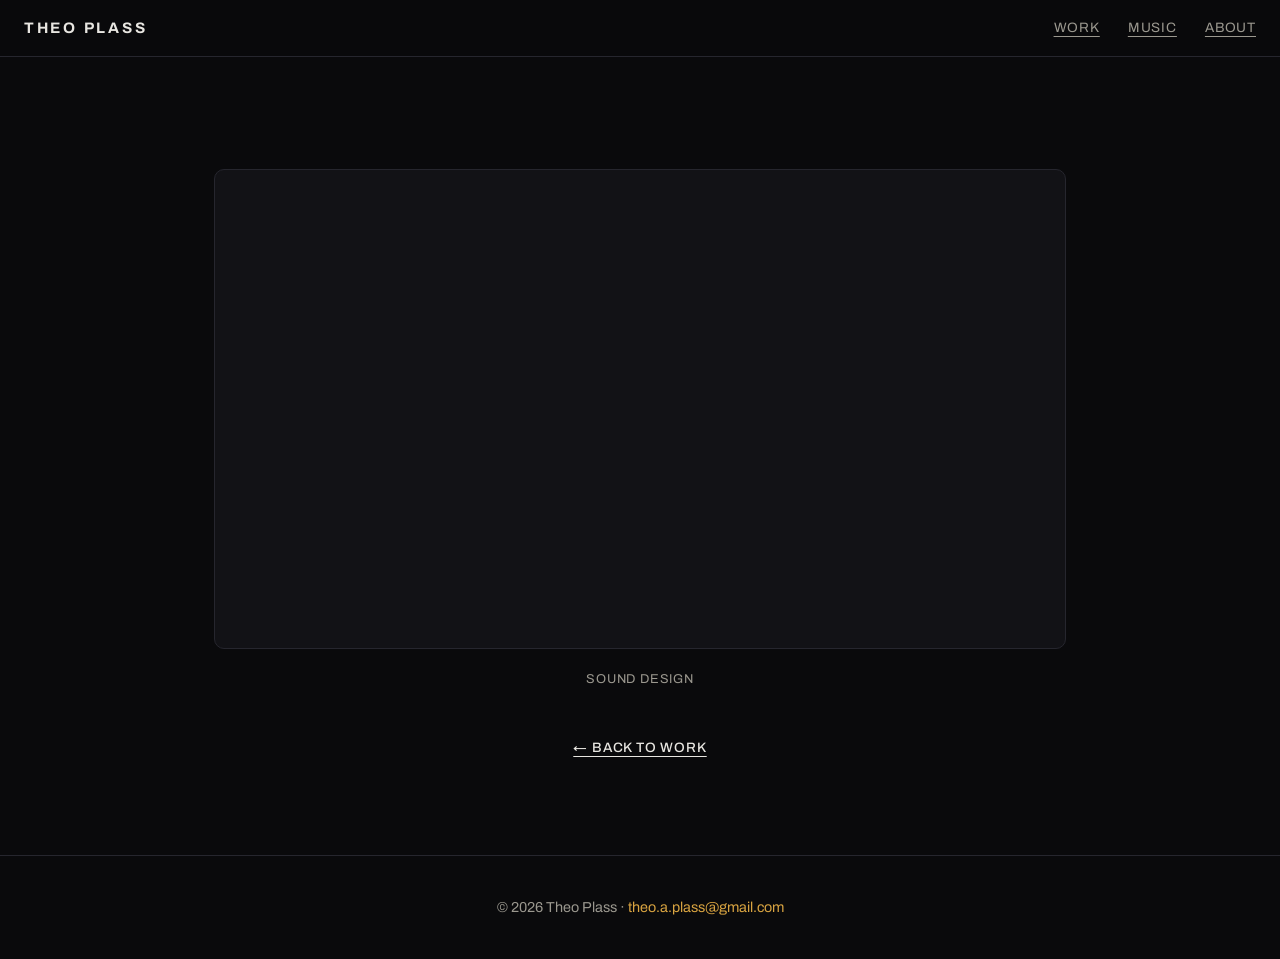
==== work/get-to-know-darth-vader.html @ 33809c06 "Redesign hero/nav/buttons, drop grid titles, add Music + fix layout Following charlesatangana.com's " ====
<!DOCTYPE html>
<html lang="en">
<head>
  <meta charset="UTF-8">
  <meta name="viewport" content="width=device-width, initial-scale=1.0">
  <title>Get to Know Darth Vader! — Theo Plass</title>
  <link rel="icon" href="data:image/svg+xml,<svg xmlns='http://www.w3.org/2000/svg' viewBox='0 0 64 64'><rect width='64' height='64' rx='12' fill='%230a0a0c'/><g fill='%23d9a441'><rect x='12' y='24' width='6' height='16' rx='3'/><rect x='25' y='14' width='6' height='36' rx='3'/><rect x='38' y='20' width='6' height='24' rx='3'/><rect x='51' y='27' width='6' height='10' rx='3'/></g></svg>">
  <link rel="preconnect" href="https://fonts.googleapis.com">
  <link rel="preconnect" href="https://fonts.gstatic.com" crossorigin>
  <link href="https://fonts.googleapis.com/css2?family=Archivo:wght@400;500;600;700&family=Fraunces:ital,opsz,wght@0,9..144,500;0,9..144,600;1,9..144,500&display=swap" rel="stylesheet">
  <link rel="stylesheet" href="../css/style.css">
</head>
<body>

  <header class="site-header">
    <a class="wordmark" href="../index.html#top">THEO&nbsp;PLASS</a>
    <nav class="site-nav" aria-label="Main">
      <a href="../index.html#work">Work</a>
      <a href="../index.html#music">Music</a>
      <a href="../index.html#about">About</a>
    </nav>
  </header>

  <main>
    <section class="work-page">
      <div class="media-frame">
        <iframe src="https://www.youtube.com/embed/Q9laRy5OYW8" title="Get to Know Darth Vader! — Star Wars: Icons of the Force"
                allow="accelerometer; autoplay; clipboard-write; encrypted-media; gyroscope; picture-in-picture"
                allowfullscreen></iframe>
      </div>
      <p class="work-credit">Sound Design</p>
      <a class="text-link back-link" href="../index.html#work">&larr; Back to Work</a>
    </section>
  </main>

  <footer class="site-footer">
    <p>© 2026 Theo Plass · <a href="mailto:theo.a.plass@gmail.com">theo.a.plass@gmail.com</a></p>
  </footer>

  <script src="../js/main.js"></script>
</body>
</html>
---- css/style.css ----
/* ============================================================
   Theo Plass — portfolio
   Dark cinematic theme
   ============================================================ */

:root {
  --bg: #0a0a0c;
  --bg-raised: #121216;
  --bg-card: #16161b;
  --line: #26262e;
  --text: #e8e6e1;
  --text-dim: #9b988f;
  --accent: #d9a441;
  --accent-soft: rgba(217, 164, 65, 0.12);
  --radius: 10px;
  --max-w: 1080px;
  --font-display: "Fraunces", Georgia, "Times New Roman", serif;
  --font-sans: "Archivo", -apple-system, BlinkMacSystemFont, "Segoe UI", Helvetica, Arial, sans-serif;
}

* { margin: 0; padding: 0; box-sizing: border-box; }

html { scroll-behavior: smooth; }

body {
  background: var(--bg);
  color: var(--text);
  font-family: var(--font-sans);
  line-height: 1.6;
  -webkit-font-smoothing: antialiased;
}

img, video { max-width: 100%; display: block; }

a { color: var(--accent); text-decoration: none; }
a:hover { text-decoration: underline; }

/* ---------- header ---------- */

.site-header {
  position: sticky;
  top: 0;
  z-index: 10;
  display: flex;
  flex-wrap: wrap;
  row-gap: 0.4rem;
  align-items: center;
  justify-content: space-between;
  padding: 1rem 1.5rem;
  background: rgba(10, 10, 12, 0.85);
  backdrop-filter: blur(12px);
  border-bottom: 1px solid var(--line);
}

.wordmark {
  font-weight: 700;
  letter-spacing: 0.18em;
  font-size: 0.95rem;
  color: var(--text);
}
.wordmark:hover { text-decoration: none; color: var(--accent); }

.site-nav { display: flex; gap: 1.75rem; }

.site-nav a {
  color: var(--text-dim);
  font-size: 0.85rem;
  letter-spacing: 0.06em;
  text-transform: uppercase;
  text-decoration: underline;
  text-underline-offset: 4px;
  white-space: nowrap;
}
.site-nav a:hover,
.site-nav a.active { color: var(--text); }

/* ---------- hero ---------- */

.hero {
  max-width: var(--max-w);
  margin: 0 auto;
  padding: 7rem 1.5rem 5.5rem;
  text-align: center;
}

.hero-name {
  font-family: var(--font-display);
  font-weight: 600;
  font-size: clamp(1.9rem, 4vw, 2.6rem);
  letter-spacing: -0.01em;
}

.hero-role {
  font-family: var(--font-sans);
  color: var(--text-dim);
  text-transform: uppercase;
  letter-spacing: 0.14em;
  font-size: 0.85rem;
  margin-top: 0.7rem;
}

.hero-actions {
  display: flex;
  justify-content: center;
  align-items: center;
  gap: 0.85rem;
  margin-top: 2.25rem;
}

.link-divider { color: var(--line); }

/* ---------- text links & icon buttons ---------- */

.text-link {
  font-family: var(--font-sans);
  font-size: 0.85rem;
  font-weight: 500;
  letter-spacing: 0.06em;
  text-transform: uppercase;
  text-decoration: underline;
  text-underline-offset: 4px;
  color: var(--text);
}
.text-link:hover { color: var(--accent); }

.icon-btn {
  width: 38px;
  height: 38px;
  display: inline-flex;
  align-items: center;
  justify-content: center;
  border: 1px solid var(--line);
  border-radius: 8px;
  color: var(--text-dim);
  transition: color 0.15s, border-color 0.15s;
}
.icon-btn:hover { color: var(--accent); border-color: var(--accent); text-decoration: none; }

.icon-btn-label {
  font-family: var(--font-display);
  font-weight: 600;
  font-size: 0.85rem;
  letter-spacing: -0.02em;
}

/* ---------- sections ---------- */

.section {
  max-width: var(--max-w);
  margin: 0 auto;
  padding: 5rem 1.5rem;
  border-top: 1px solid var(--line);
}

.section-head { margin-bottom: 2.5rem; }

.section-head h2 {
  font-family: var(--font-display);
  font-weight: 600;
  font-size: 2rem;
  letter-spacing: -0.01em;
}

.section-sub { color: var(--text-dim); margin-top: 0.4rem; }

.card-title { font-size: 1.05rem; font-weight: 600; }

.work-credit {
  color: var(--text-dim);
  font-size: 0.8rem;
  letter-spacing: 0.06em;
  text-transform: uppercase;
  margin-top: 0.7rem;
}

/* ---------- media frames (video) ---------- */

.media-frame {
  position: relative;
  aspect-ratio: 16 / 9;
  background: var(--bg-raised);
  border: 1px solid var(--line);
  border-radius: var(--radius);
  overflow: hidden;
}

.media-frame video,
.media-frame iframe,
.media-frame img {
  width: 100%;
  height: 100%;
  border: 0;
  object-fit: cover;
}

/* shown by js when a self-hosted media file is missing (used on work pages) */
.media-frame.missing::after {
  content: "Add media file: " attr(data-src);
  position: absolute;
  inset: 0;
  display: flex;
  align-items: center;
  justify-content: center;
  text-align: center;
  padding: 1rem;
  font-size: 0.85rem;
  color: var(--text-dim);
  background:
    linear-gradient(135deg, var(--bg-raised) 25%, var(--bg-card) 25%, var(--bg-card) 50%,
      var(--bg-raised) 50%, var(--bg-raised) 75%, var(--bg-card) 75%);
  background-size: 24px 24px;
}
.media-frame.missing video { visibility: hidden; }

/* ---------- selected work ---------- */

.work-filters {
  display: flex;
  flex-wrap: wrap;
  gap: 0.6rem 1.25rem;
  margin-bottom: 2.5rem;
  font-family: var(--font-sans);
  text-transform: uppercase;
  letter-spacing: 0.06em;
  font-size: 0.85rem;
}

.work-filter {
  font: inherit;
  letter-spacing: inherit;
  text-transform: inherit;
  color: var(--text-dim);
  background: none;
  border: none;
  padding: 0;
  text-decoration: underline;
  text-underline-offset: 4px;
  cursor: pointer;
  transition: color 0.15s;
}
.work-filter:hover { color: var(--text); }
.work-filter.is-active { color: var(--accent); }

.work-grid {
  display: grid;
  grid-template-columns: repeat(auto-fill, minmax(300px, 1fr));
  gap: 2rem;
}

.work-card[hidden] { display: none; }

.work-card {
  display: block;
  color: inherit;
}
.work-card:hover { text-decoration: none; }
.work-card:hover .media-frame:not(.media-frame-link) { opacity: 0.88; }

.play-badge {
  position: absolute;
  inset: 0;
  margin: auto;
  width: 52px;
  height: 52px;
  display: flex;
  align-items: center;
  justify-content: center;
  border-radius: 50%;
  background: rgba(10, 10, 12, 0.55);
  color: #fff;
  font-size: 1.05rem;
  pointer-events: none;
  transition: background 0.15s, color 0.15s, transform 0.15s;
}
.work-card:hover .play-badge { background: var(--accent); color: #141414; transform: scale(1.06); }

.media-frame-link {
  display: flex;
  align-items: center;
  justify-content: center;
  cursor: pointer;
}

.link-frame-inner {
  display: flex;
  flex-direction: column;
  align-items: center;
  gap: 0.7rem;
  color: var(--text-dim);
  font-size: 0.85rem;
  letter-spacing: 0.04em;
}

.link-icon {
  width: 46px;
  height: 46px;
  border-radius: 50%;
  border: 1px solid var(--line);
  display: flex;
  align-items: center;
  justify-content: center;
  color: var(--accent);
  font-size: 1rem;
  transition: border-color 0.15s;
}

.work-card:hover .link-frame-inner { color: var(--text); }
.work-card:hover .link-icon { border-color: var(--accent); }

/* ---------- music ---------- */

.music-grid {
  display: grid;
  gap: 2.5rem;
  max-width: 46rem;
}

.music-embed iframe { display: block; }

/* ---------- about ---------- */

.about-grid {
  display: grid;
  grid-template-columns: 1fr 1fr;
  gap: 3rem;
  align-items: start;
}

.about-text p { color: var(--text-dim); margin-bottom: 1rem; }
.about-text p:first-child { color: var(--text); font-size: 1.1rem; }

.about-actions { display: flex; gap: 0.9rem; align-items: center; margin-top: 1.75rem; flex-wrap: wrap; }

.about-reel .media-frame { margin-top: 0.9rem; }

/* ---------- work pages (work/*.html) ---------- */

.work-page {
  max-width: 900px;
  margin: 0 auto;
  padding: 7rem 1.5rem 6rem;
}

.work-page .work-credit { text-align: center; margin-top: 1.25rem; }

.work-page .back-link { display: block; text-align: center; margin-top: 3rem; }

/* ---------- footer ---------- */

.site-footer {
  border-top: 1px solid var(--line);
  padding: 2.5rem 1.5rem;
  text-align: center;
  color: var(--text-dim);
  font-size: 0.9rem;
}

/* ---------- responsive ---------- */

@media (max-width: 760px) {
  .about-grid { grid-template-columns: 1fr; }
  .hero { padding: 5.5rem 1.5rem 4rem; }
  .site-nav { gap: 1rem; }
  .site-nav a { font-size: 0.78rem; }
  .wordmark { font-size: 0.85rem; letter-spacing: 0.14em; }
}
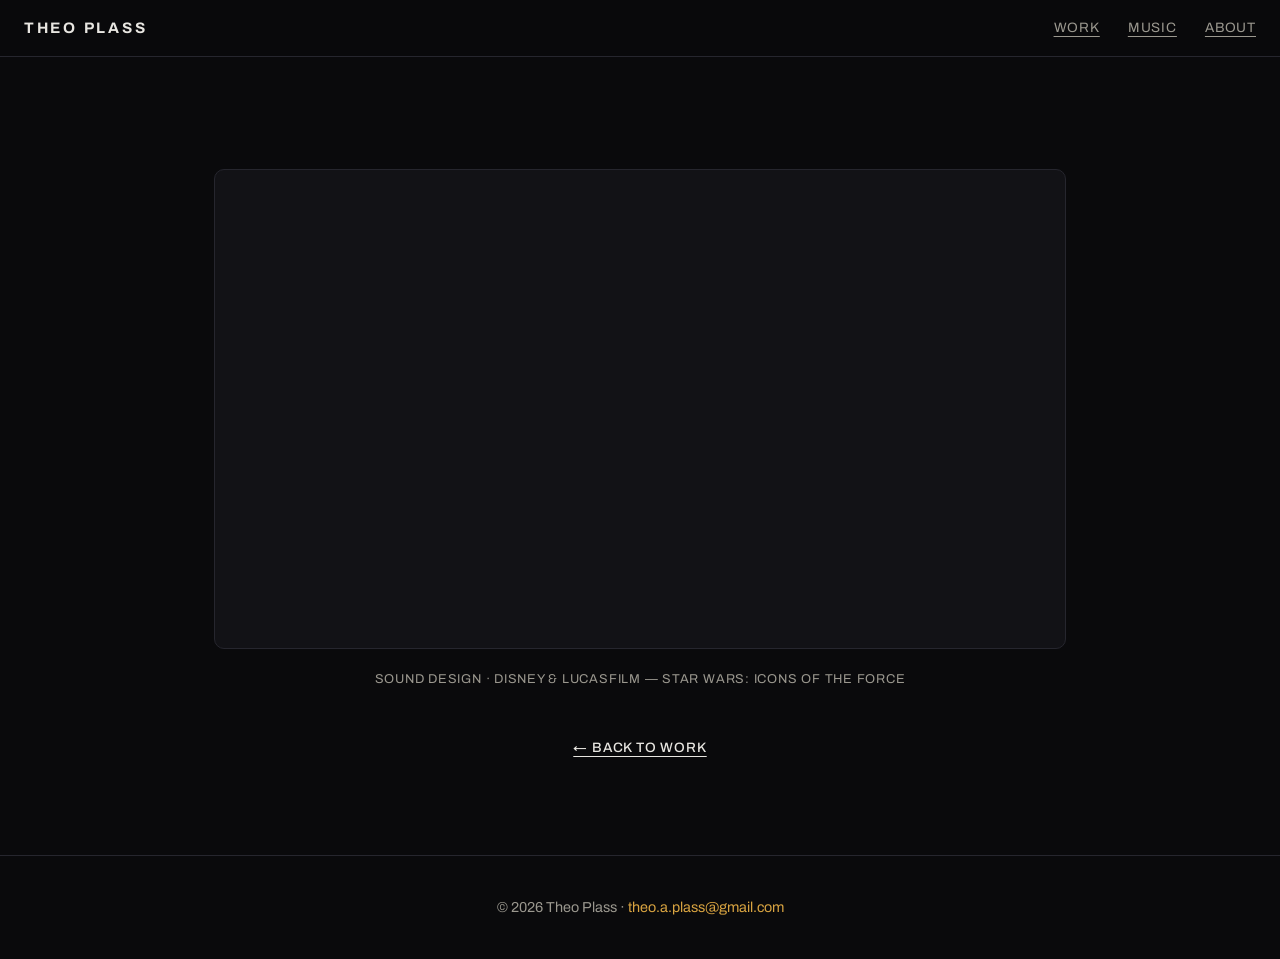
==== commit 6da1c6bf: "Drop section blurbs; add real studio/brand credits to Star Wars & Marvel - Remove the descriptive bl" ====
--- a/work/get-to-know-darth-vader.html
+++ b/work/get-to-know-darth-vader.html
@@ -28,7 +28,7 @@
                 allow="accelerometer; autoplay; clipboard-write; encrypted-media; gyroscope; picture-in-picture"
                 allowfullscreen></iframe>
       </div>
-      <p class="work-credit">Sound Design</p>
+      <p class="work-credit">Sound Design · Disney &amp; Lucasfilm — Star Wars: Icons of the Force</p>
       <a class="text-link back-link" href="../index.html#work">&larr; Back to Work</a>
     </section>
   </main>
